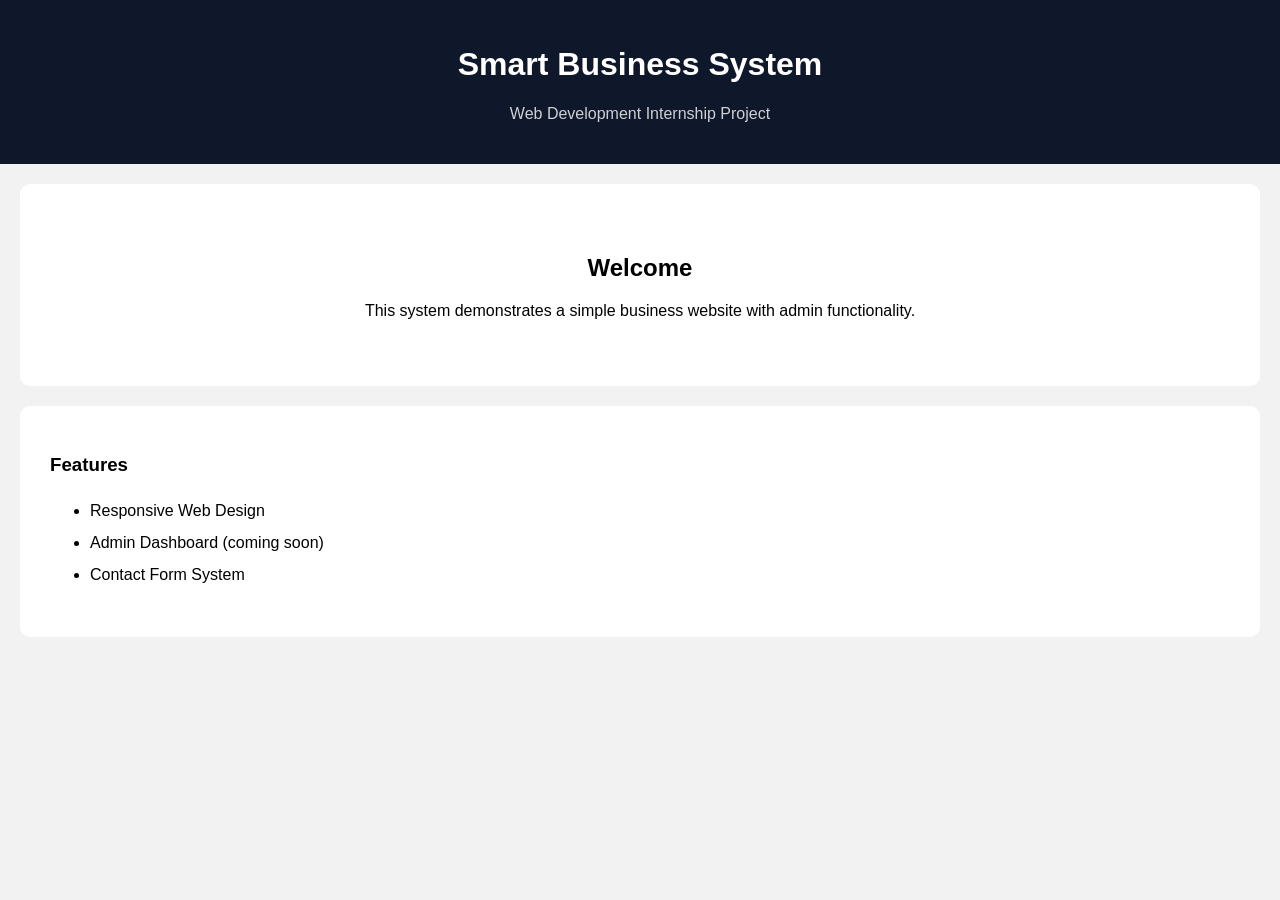
==== index.html @ 0e74c8bc "Add files via upload" ====
<!DOCTYPE html>
<html>
<head>
  <title>Smart Business System</title>
  <link rel="stylesheet" href="style.css">
</head>

<body>

  <header>
    <h1>Smart Business System</h1>
    <p>Web Development Internship Project</p>
  </header>

  <section class="hero">
    <h2>Welcome</h2>
    <p>This system demonstrates a simple business website with admin functionality.</p>
  </section>

  <section class="features">
    <h3>Features</h3>
    <ul>
      <li>Responsive Web Design</li>
      <li>Admin Dashboard (coming soon)</li>
      <li>Contact Form System</li>
    </ul>
  </section>

</body>
</html>
---- style.css ----
body {
  font-family: Arial;
  margin: 0;
  background: #f2f2f2;
}

header {
  background: #0f172a;
  color: white;
  padding: 25px;
  text-align: center;
}

header p {
  opacity: 0.8;
}

.hero {
  background: white;
  padding: 50px;
  text-align: center;
  margin: 20px;
  border-radius: 10px;
}

.features {
  background: white;
  padding: 30px;
  margin: 20px;
  border-radius: 10px;
}

ul {
  line-height: 2;
}
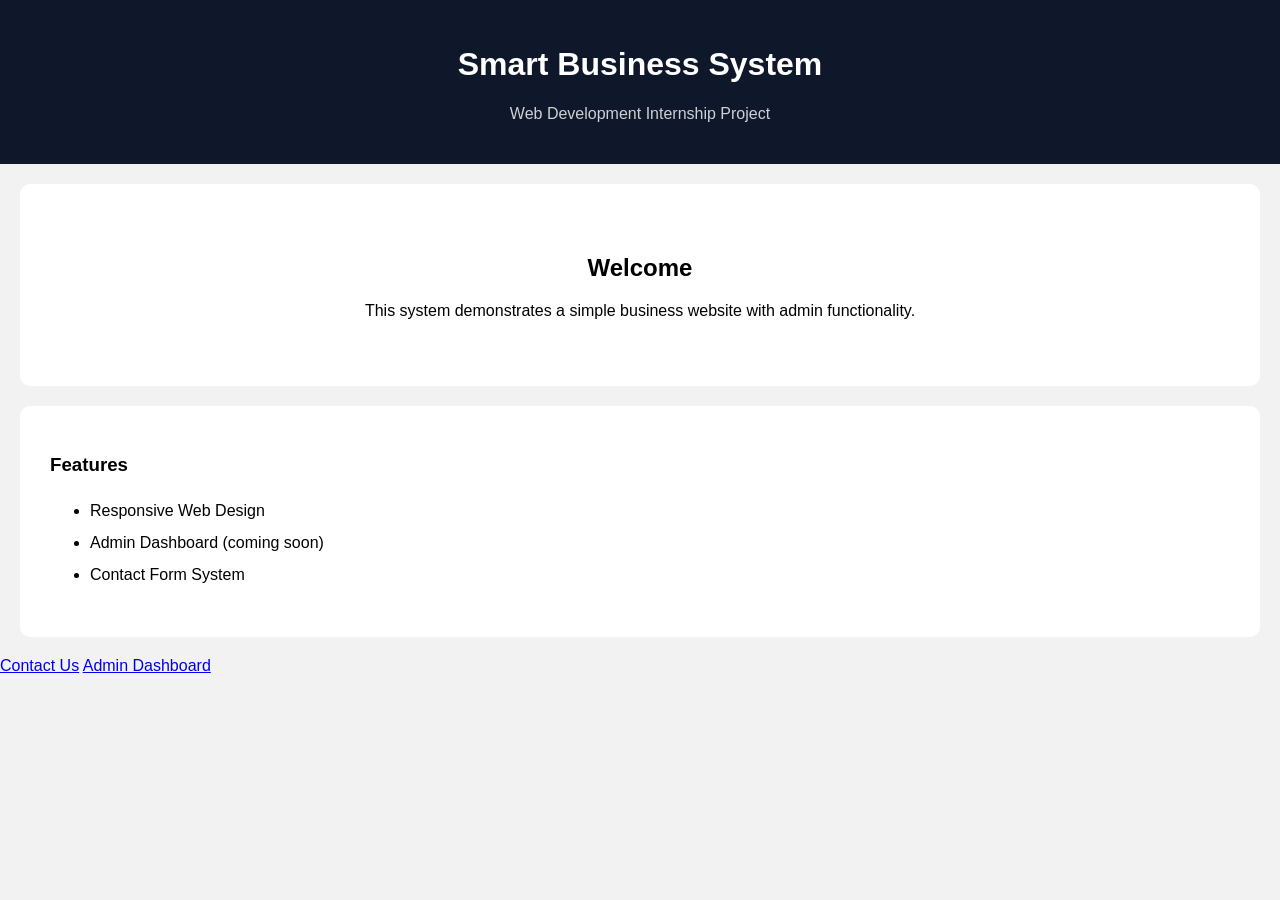
==== commit 486eb73a: "Rename index (1).html to index.html" ====
--- a/index.html
+++ b/index.html
@@ -27,4 +27,6 @@
   </section>
 
 </body>
-</html>+</html>
+<a href="contact.html">Contact Us</a>
+<a href="admin.html">Admin Dashboard</a>
